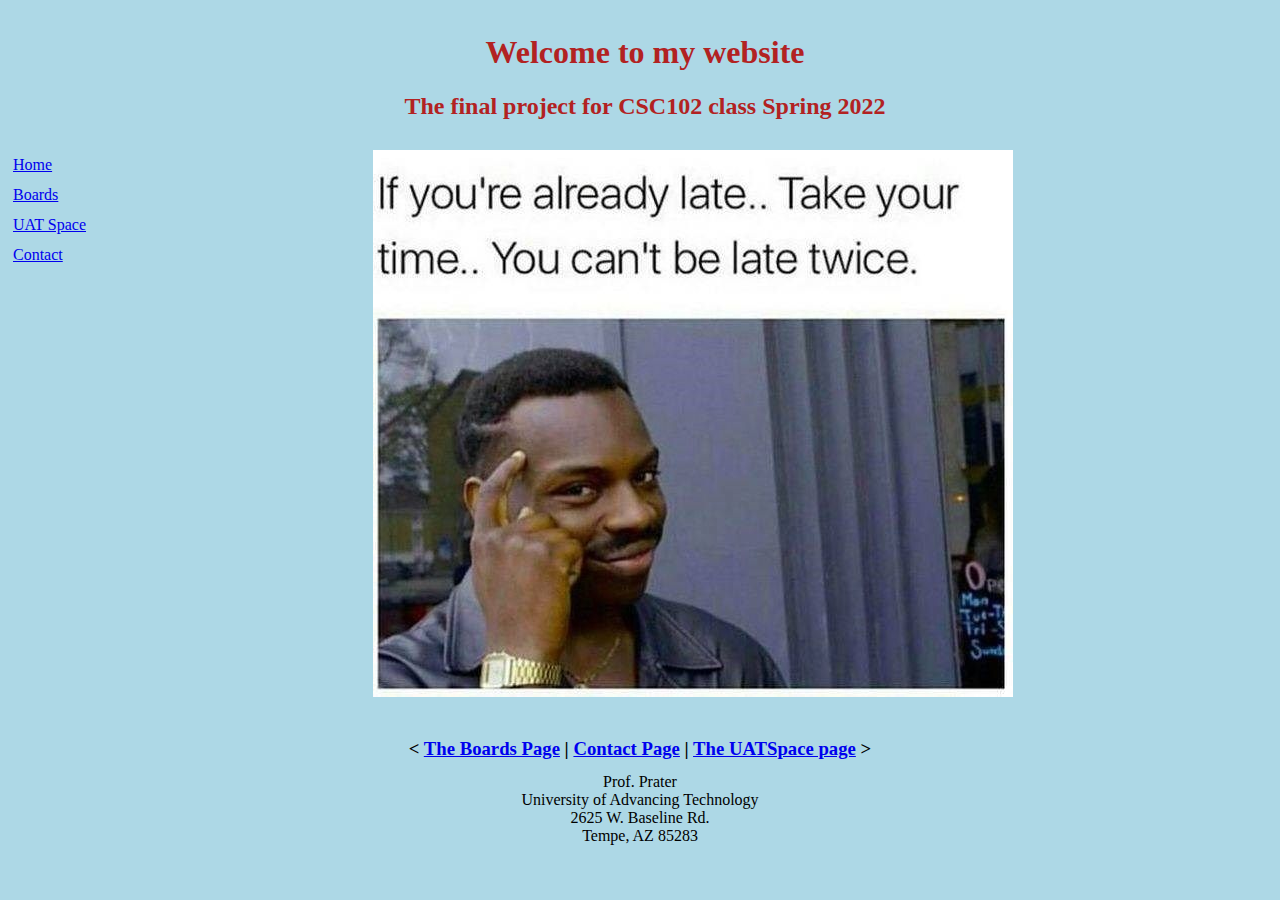
==== index.html @ a4ef73a7 "Add files via upload" ====
<!DOCTYPE html>
<html>

<head>
    <link rel="stylesheet" href="indexStyle.css">
    <title>Welcome to Prof. Prater's website!</title>
</head>

<body>
    <header>
            <h1>Welcome to my website</h1>
            <h2>The final project for CSC102 class Spring 2022</h2>
    </header>
    <nav>
        <a href="./index.html">Home</a><br>
        <a href="./boards.html">Boards</a><br>
        <a href="./UAT.html">UAT Space</a><br>
        <a href="./contact.html">Contact</a><br>
    </nav>

    <main>
        
            <section>
                <img src="funnyMeme1.jpg">
                <br>
                <br>
                <h3>&lt; <a href="./boards.html">The Boards Page</a> | <a href="./contact.html">Contact Page</a> | <a
                        href="./UAT.html">The UATSpace page</a> &gt;
                </h3>
            </section>
        
    </main>
    <footer>
        <br>
        <center>
            Prof. Prater<br>
            University of Advancing Technology<br>
            2625 W. Baseline Rd.<br>
            Tempe, AZ 85283
        </center>
    </footer>
</body>

</html>
---- indexStyle.css ----
body{
    background-color: lightblue;
    font-size: 16px;
}

header{
    width: 100%;
    color: firebrick;
    text-align: center;
    padding: 5px;
}

nav {
    line-height: 30px;
    height: 400px;
    width: 100px;
    padding: 5px;
    float: left;
}

main {
    
    height: 600px;
    padding: 5px;
    text-align: center;
    
}
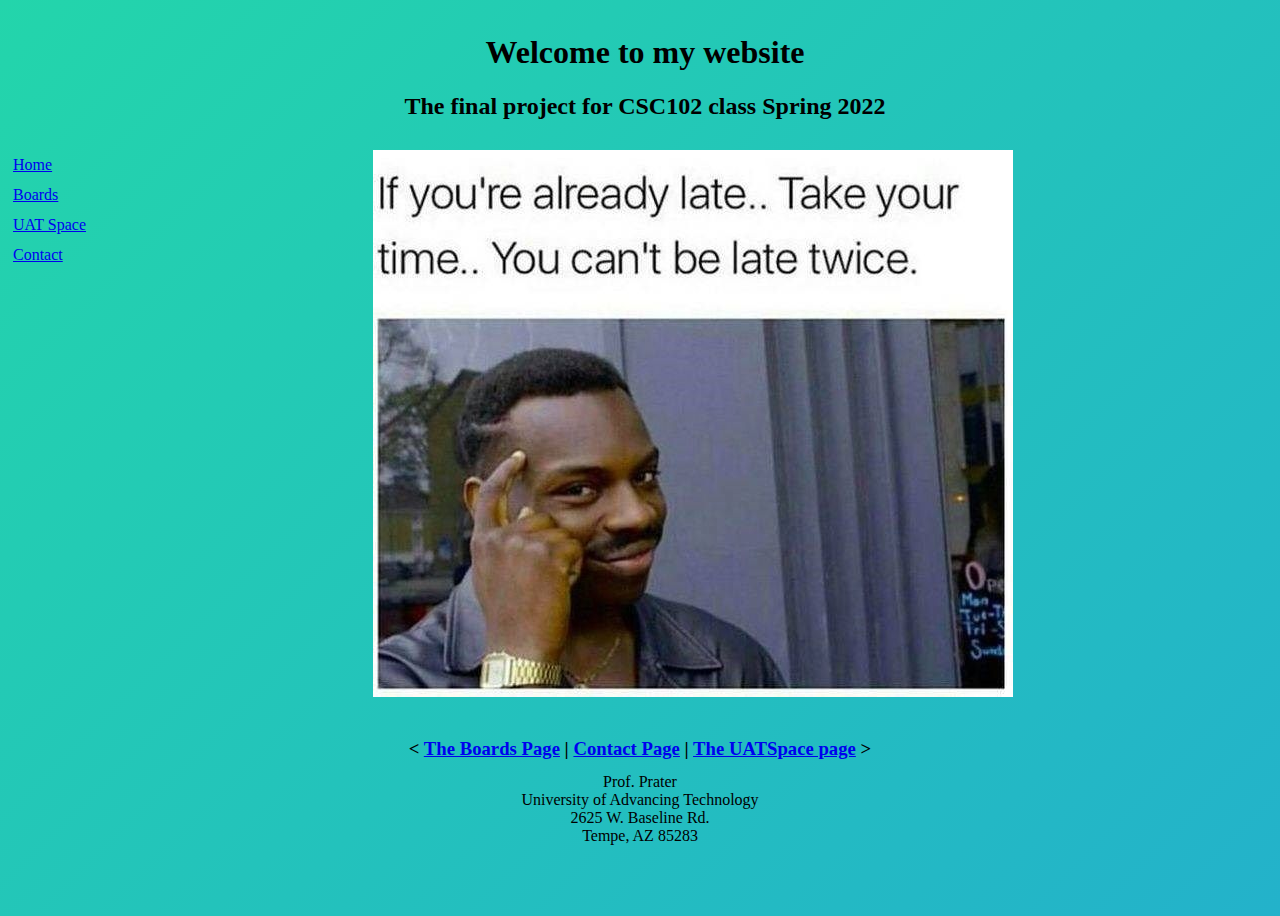
==== commit a648a5d9: "Add files via upload" ====
--- a/index.html
+++ b/index.html
@@ -8,8 +8,10 @@
 
 <body>
     <header>
+        <div class="titleAni">
             <h1>Welcome to my website</h1>
             <h2>The final project for CSC102 class Spring 2022</h2>
+        </div>
     </header>
     <nav>
         <a href="./index.html">Home</a><br>
@@ -27,6 +29,7 @@
                 <h3>&lt; <a href="./boards.html">The Boards Page</a> | <a href="./contact.html">Contact Page</a> | <a
                         href="./UAT.html">The UATSpace page</a> &gt;
                 </h3>
+                
             </section>
         
     </main>
--- a/indexStyle.css
+++ b/indexStyle.css
@@ -1,11 +1,36 @@
 body{
-    background-color: lightblue;
+    background: linear-gradient(-45deg, #ee7752, #e73c7e, #23a6d5, #23d5ab);
+    background-size: 400% 400%;
+    animation: gradient 15s ease infinite;
     font-size: 16px;
+    height: 100vh;
+}
+
+.titleAni {
+    animation: color-change 15s ease infinite;
+  }
+  
+  @keyframes color-change {
+    0% { color: firebrick; }
+    50% { color: blue; }
+    100% { color: firebrick; }
+  }
+
+@keyframes gradient {
+	0% {
+		background-position: 0% 50%;
+        
+	}
+	50% {
+		background-position: 100% 50%;
+	}
+	100% {
+		background-position: 0% 50%;
+	}
 }
 
 header{
     width: 100%;
-    color: firebrick;
     text-align: center;
     padding: 5px;
 }
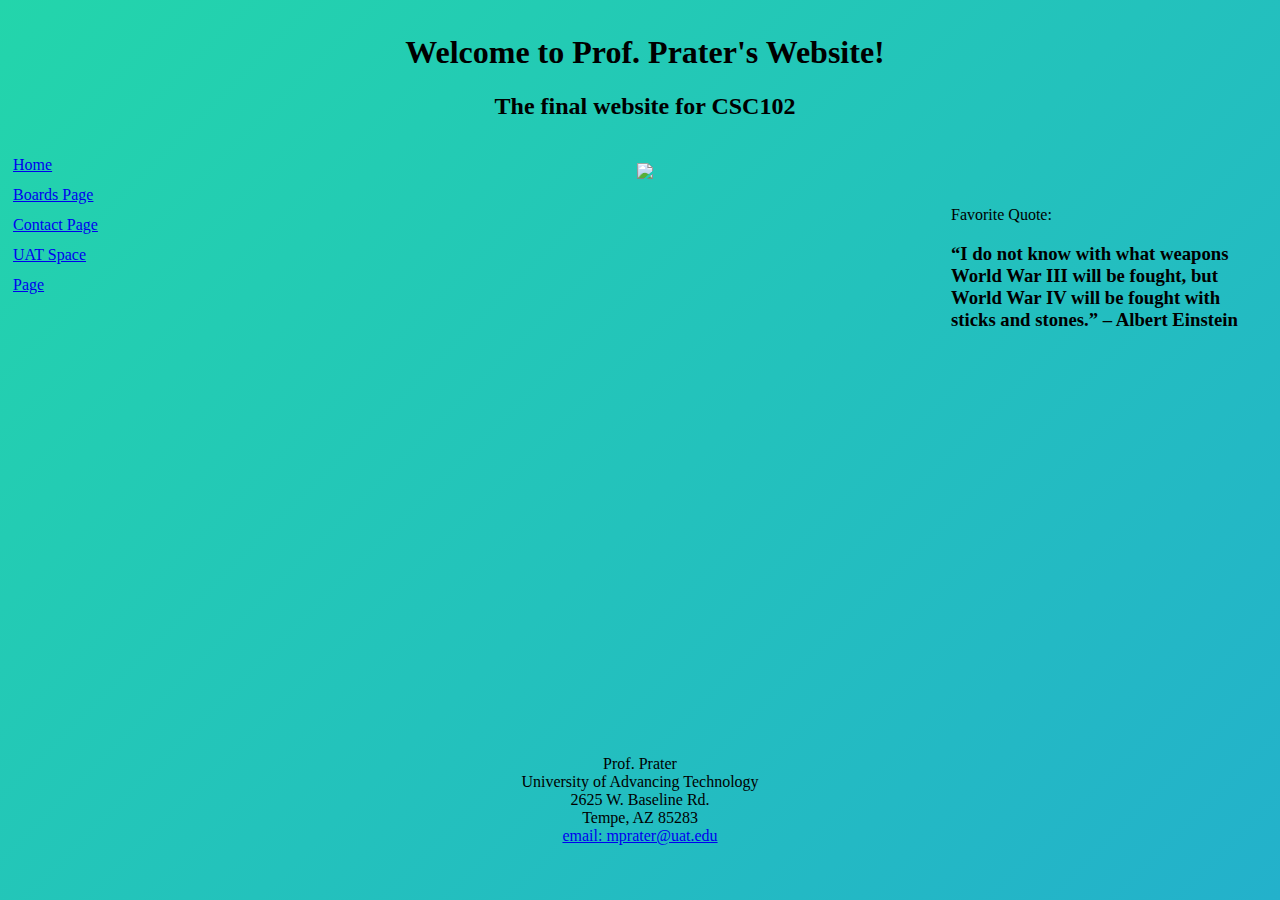
==== commit fcd220fc: "Add files via upload" ====
--- a/index.html
+++ b/index.html
@@ -3,44 +3,42 @@
 
 <head>
     <link rel="stylesheet" href="indexStyle.css">
-    <title>Welcome to Prof. Prater's website!</title>
+    <title>
+        Welcome to Prof. Prater's Website!
+    </title>
 </head>
 
 <body>
-    <header>
-        <div class="titleAni">
-            <h1>Welcome to my website</h1>
-            <h2>The final project for CSC102 class Spring 2022</h2>
-        </div>
+    <header class="aniText">
+        <h1>
+            Welcome to Prof. Prater's Website!
+        </h1>
+        <h2>
+            The final website for CSC102
+        </h2>
     </header>
     <nav>
         <a href="./index.html">Home</a><br>
-        <a href="./boards.html">Boards</a><br>
-        <a href="./UAT.html">UAT Space</a><br>
-        <a href="./contact.html">Contact</a><br>
+        <a href="./boards.html">Boards Page</a><br>
+        <a href="./contact.html">Contact Page</a><br>
+        <a href="./UAT.html">UAT Space Page</a><br>
     </nav>
-
     <main>
-        
-            <section>
-                <img src="funnyMeme1.jpg">
-                <br>
-                <br>
-                <h3>&lt; <a href="./boards.html">The Boards Page</a> | <a href="./contact.html">Contact Page</a> | <a
-                        href="./UAT.html">The UATSpace page</a> &gt;
-                </h3>
-                
-            </section>
-        
+        <br>
+        <center><img src="starTrekMeme1.jpg"></center>
+        <br>
     </main>
+    <aside>
+        Favorite Quote:<br>
+        <h3>“I do not know with what weapons World War III will be fought, 
+        but World War IV will be fought with sticks and stones.” – Albert Einstein</h3>
+    </aside>
     <footer>
-        <br>
-        <center>
-            Prof. Prater<br>
-            University of Advancing Technology<br>
-            2625 W. Baseline Rd.<br>
-            Tempe, AZ 85283
-        </center>
+        Prof. Prater<br>
+        University of Advancing Technology<br>
+        2625 W. Baseline Rd.<br>
+        Tempe, AZ 85283<br>
+        <a href="mailto:mprater@uat.edu">email: mprater@uat.edu</a><br>
     </footer>
 </body>
 
--- a/indexStyle.css
+++ b/indexStyle.css
@@ -2,24 +2,11 @@
     background: linear-gradient(-45deg, #ee7752, #e73c7e, #23a6d5, #23d5ab);
     background-size: 400% 400%;
     animation: gradient 15s ease infinite;
-    font-size: 16px;
-    height: 100vh;
 }
-
-.titleAni {
-    animation: color-change 15s ease infinite;
-  }
-  
-  @keyframes color-change {
-    0% { color: firebrick; }
-    50% { color: blue; }
-    100% { color: firebrick; }
-  }
 
 @keyframes gradient {
 	0% {
 		background-position: 0% 50%;
-        
 	}
 	50% {
 		background-position: 100% 50%;
@@ -29,24 +16,50 @@
 	}
 }
 
+.aniText{
+    animation: color-change 15s ease infinite;
+}
+
+@keyframes color-change {
+    0% { color: red; }
+    50% { color: blue; }
+    100% { color: red; }
+  }
+
 header{
     width: 100%;
     text-align: center;
     padding: 5px;
 }
 
-nav {
+nav{
     line-height: 30px;
-    height: 400px;
+    height: 600px;
     width: 100px;
     padding: 5px;
     float: left;
 }
 
-main {
-    
-    height: 600px;
+footer{
+    text-align: center;
+    height: 10%;
+    width: 100%;
+    clear: both;
+}
+
+
+aside{
+    width: 25%;
+    height: 400px;
+    float:right;
     padding: 5px;
+}
+
+#clrflText{
+    color: firebrick;
+}
+
+main{
     text-align: center;
-    
+    margin-right: 100px;
 }